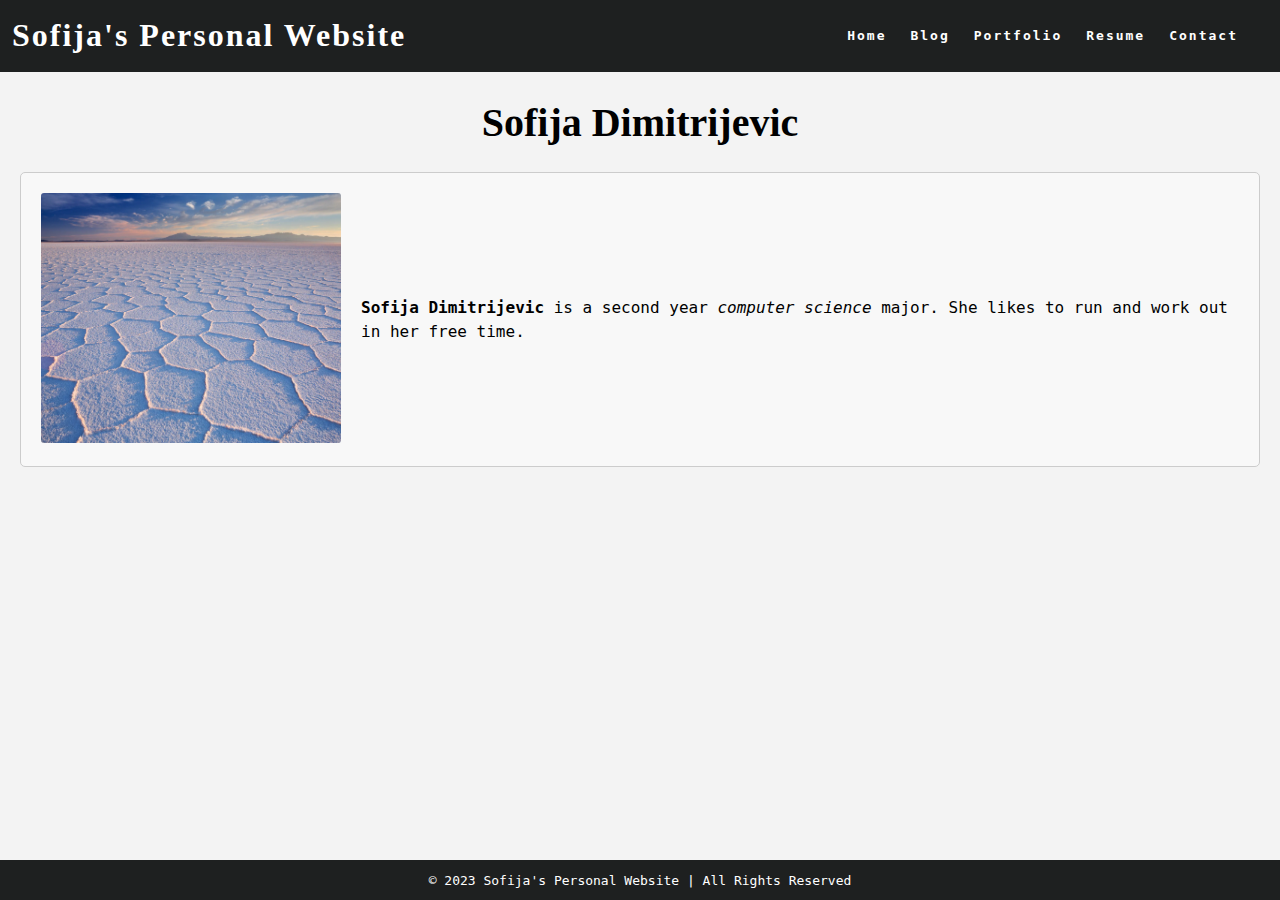
==== index.html @ 0b0f235f "feat: changed css" ====
<!DOCTYPE html>
<html>
  <head>
    <title>Sofija's Personal Website</title>
    <link rel="stylesheet" href="styles.css" />
  </head>
  <body>
    <nav class="navbar">
        <h1 class="logo"><a href="index.html">Sofija's Personal Website</a></h1>
        <ul class="nav-list">
            <li><a href="index.html">Home</a></li>
            <li><a href="blog.html">Blog</a></li>
            <li><a href="portfolio.html">Portfolio</a></li>
            <li><a href="resume.html">Resume</a></li>
            <li><a href="contact.html">Contact</a></li>
          </ul>
    </nav>
    <main>
        <h1 class="page-title">Sofija Dimitrijevic</h1>
      <div class="about">
        <div class="about-image">
            <img src="Uyuni-Salt-Flat-Bolivia.webp"  width="350" height="250" alt="Image of the Uyini salt flat in Bolivia">
        </div>
        <div class="about-text">
          <p>
            <strong>Sofija Dimitrijevic</strong> is a second year
            <em>computer science</em> major. She likes to run and work
            out in her free time.
          </p>
        </div>
      </div>
    </main>
    <footer class="footer">© 2023 Sofija's Personal Website | All Rights Reserved</footer>
  </body>
</html>
---- styles.css ----
:root {
  /* variables */
  --cg-black: rgb(30, 32, 32);
  --cg-blue: rgb(36, 94, 255);
  --cg-grey: rgb(243, 243, 243);
  --cg-white: rgb(255, 255, 255);
}

html {
  height: 100%;
}

body {
  background: var(--cg-grey);
  position: relative;
  min-height: 100vh;
  padding: 0;
  margin: 0;
  font-family: monospace;
}

/* CSS for navigation */

.navbar {
  position: -webkit-sticky;
  position: sticky;
  top: 0;
  width: 100%;
  height: 7%;
  z-index: 10;

  display: flex;
  justify-content: space-between;
  align-items: center;
  text-align: center;

  background-color: var(--cg-black);
  color: var(--cg-white);
  padding: 0px 0px;

  /* Debug border */
  /* border: solid red; */
}

.nav-list {
  display: flex;
  flex-direction: row;
  position: relative;
  right: 30px;
  list-style: none;

  /* Debug border */
  /* border: solid blue; */
}

.navbar a {
  color: var(--cg-white);
  font-weight: bold;
  margin: 0 12px;
  text-decoration: none;
  letter-spacing: 2px;

  font-family: monospace;
}

.navbar a:hover {
  color: var(--cg-blue);
  text-decoration: underline;
}

.navbar a:active {
  color: var(--cg-blue);
}

.logo a {
  font-family: Georgia;
}

.logo a:hover {
  text-decoration: None;
}

main {
  padding: 0 20px 40px 20px;
  display: flex;
  flex-direction: column;
  justify-content: center;
  align-items: center;
}

.page-title {
  display: flex;
  justify-content: center;
  font-size: 40px;
  font-family: Georgia;
}

/* CSS for portfolio grid */

.project {
  display: flex;
  flex-direction: row;
  max-width: 100%;
  margin: 1em 0 2em 0;

  /* Debug border */
  /* border: 2px solid blue; */
}

.item-link {
  width: 70%;

  /* Debug border */
  /* border: 2px solid red; */
}

.project-image {
  object-fit: cover;
  width: 100%;
  height: 500px;
  flex-basis: 50px;
  flex-grow: 2;

  /* Debug border */
  /* border: 2px solid black; */
}

.project-details {
  display: flex;
  background-color: var(--cg-white);
  width: 30%;
  height: 500px;
  flex-shrink: 1;
  padding: 0 20px;
  margin: 0px;
  line-height: 1.5;
  overflow: scroll;

  flex-direction: column;
  text-align: center;
  justify-content: center;

  /* Debug border */
  /* border: 2px solid green; */
}

.project-details a {
  color: var(--cg-black);
  text-decoration: none;
  font-weight: bold;
  letter-spacing: 1px;
}

.project-details a:hover {
  color: var(--cg-blue);
  text-decoration: underline;
}

.project-details {
  font-weight: lighter;
}

.project-name {
  font-weight: bold;
  font-size: 20px;
}

/* CSS for home page */

.about {
  display: flex;
  align-items: center;
  justify-content: space-between;
  padding: 20px;
  background-color: #f8f8f8;
  border: 1px solid #ccc;
  border-radius: 5px;
  /* box-shadow: 0 0 10px rgba(0, 0, 0, 0.1); */
}

.about-image img {
  max-width: 300px;
  border-radius: 3px;
  /* box-shadow: 0 0 10px rgba(0, 0, 0, 0.2); */
}

.about-text {
  flex: 1;
  margin-left: 20px;
}

.about-text h2 {
  font-size: 24px;
  margin-bottom: 10px;
}

.about-text p {
  font-size: 16px;
  line-height: 1.5;
}

/* CSS for resume page */

.button {
  background-color: var(--cg-black);
  border: none;
  color: var(--cg-white);

  font-family: monospace;

  padding: 5px 7px;
  text-align: center;

  border-radius: 2px;
}

.button:hover {
  background-color: var(--cg-blue);
}

.resume h2 {
  font-family: Georgia;
}

/* CSS for contact form */

label {
  display: block;
  margin-bottom: 8px;
  font-family: Georgia;
  font-weight: bold;
}

input[type="text"],
input[type="email"],
textarea {
  width: 100%;
  padding: 10px;
  margin-bottom: 15px;
  border: 1px solid #ccc;
  border-radius: 4px;
  font-size: 16px;
  resize: none;
}

/* Add some spacing to the form */
form {
  width: 500px;
  margin: 0 auto;
}

/* CSS for footer */

.footer {
  display: flex;
  justify-content: center;
  align-items: center;
  background-color: var(--cg-black);
  color: var(--cg-white);
  position: absolute;
  bottom: 0;
  width: 100%;
  height: 2.5rem;
}
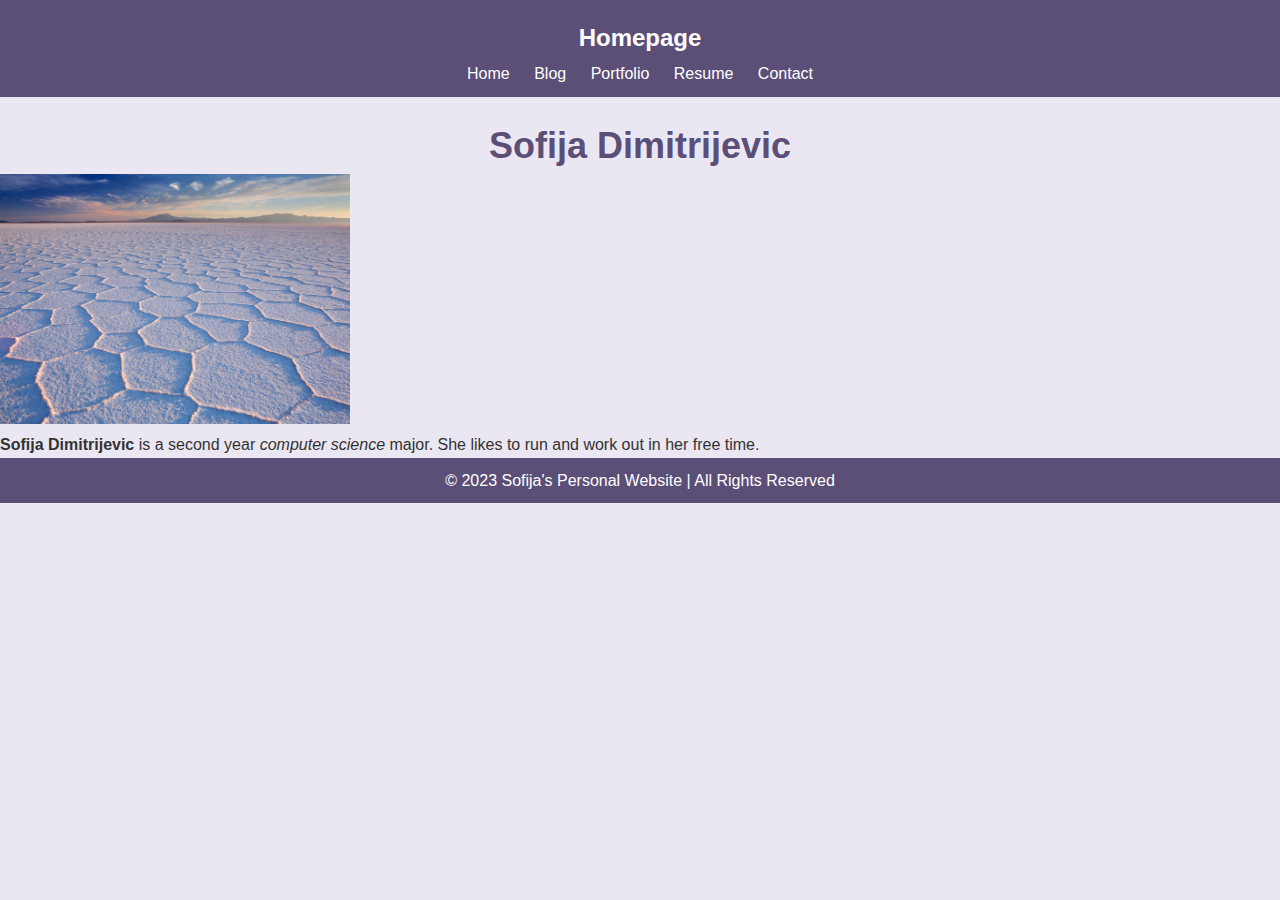
==== commit 9216146d: "feat: changed homepage title" ====
--- a/index.html
+++ b/index.html
@@ -6,7 +6,7 @@
   </head>
   <body>
     <nav class="navbar">
-        <h1 class="logo"><a href="index.html">Sofija's Personal Website</a></h1>
+        <h1 class="logo"><a href="index.html">Homepage</a></h1>
         <ul class="nav-list">
             <li><a href="index.html">Home</a></li>
             <li><a href="blog.html">Blog</a></li>
--- a/styles.css
+++ b/styles.css
@@ -1,264 +1,105 @@
-:root {
-  /* variables */
-  --cg-black: rgb(30, 32, 32);
-  --cg-blue: rgb(36, 94, 255);
-  --cg-grey: rgb(243, 243, 243);
-  --cg-white: rgb(255, 255, 255);
-}
-
-html {
-  height: 100%;
-}
-
-body {
-  background: var(--cg-grey);
-  position: relative;
-  min-height: 100vh;
-  padding: 0;
-  margin: 0;
-  font-family: monospace;
-}
-
-/* CSS for navigation */
-
-.navbar {
-  position: -webkit-sticky;
-  position: sticky;
-  top: 0;
-  width: 100%;
-  height: 7%;
-  z-index: 10;
-
-  display: flex;
-  justify-content: space-between;
-  align-items: center;
-  text-align: center;
-
-  background-color: var(--cg-black);
-  color: var(--cg-white);
-  padding: 0px 0px;
-
-  /* Debug border */
-  /* border: solid red; */
-}
-
-.nav-list {
-  display: flex;
-  flex-direction: row;
-  position: relative;
-  right: 30px;
-  list-style: none;
-
-  /* Debug border */
-  /* border: solid blue; */
-}
-
-.navbar a {
-  color: var(--cg-white);
-  font-weight: bold;
-  margin: 0 12px;
-  text-decoration: none;
-  letter-spacing: 2px;
-
-  font-family: monospace;
-}
-
-.navbar a:hover {
-  color: var(--cg-blue);
-  text-decoration: underline;
-}
-
-.navbar a:active {
-  color: var(--cg-blue);
-}
-
-.logo a {
-  font-family: Georgia;
-}
-
-.logo a:hover {
-  text-decoration: None;
-}
-
-main {
-  padding: 0 20px 40px 20px;
-  display: flex;
-  flex-direction: column;
-  justify-content: center;
-  align-items: center;
-}
-
-.page-title {
-  display: flex;
-  justify-content: center;
-  font-size: 40px;
-  font-family: Georgia;
-}
-
-/* CSS for portfolio grid */
-
-.project {
-  display: flex;
-  flex-direction: row;
-  max-width: 100%;
-  margin: 1em 0 2em 0;
-
-  /* Debug border */
-  /* border: 2px solid blue; */
-}
-
-.item-link {
-  width: 70%;
-
-  /* Debug border */
-  /* border: 2px solid red; */
-}
-
-.project-image {
-  object-fit: cover;
-  width: 100%;
-  height: 500px;
-  flex-basis: 50px;
-  flex-grow: 2;
-
-  /* Debug border */
-  /* border: 2px solid black; */
-}
-
-.project-details {
-  display: flex;
-  background-color: var(--cg-white);
-  width: 30%;
-  height: 500px;
-  flex-shrink: 1;
-  padding: 0 20px;
-  margin: 0px;
-  line-height: 1.5;
-  overflow: scroll;
-
-  flex-direction: column;
-  text-align: center;
-  justify-content: center;
-
-  /* Debug border */
-  /* border: 2px solid green; */
-}
-
-.project-details a {
-  color: var(--cg-black);
-  text-decoration: none;
-  font-weight: bold;
-  letter-spacing: 1px;
-}
-
-.project-details a:hover {
-  color: var(--cg-blue);
-  text-decoration: underline;
-}
-
-.project-details {
-  font-weight: lighter;
-}
-
-.project-name {
-  font-weight: bold;
-  font-size: 20px;
-}
-
-/* CSS for home page */
-
-.about {
-  display: flex;
-  align-items: center;
-  justify-content: space-between;
-  padding: 20px;
-  background-color: #f8f8f8;
-  border: 1px solid #ccc;
-  border-radius: 5px;
-  /* box-shadow: 0 0 10px rgba(0, 0, 0, 0.1); */
-}
-
-.about-image img {
-  max-width: 300px;
-  border-radius: 3px;
-  /* box-shadow: 0 0 10px rgba(0, 0, 0, 0.2); */
-}
-
-.about-text {
-  flex: 1;
-  margin-left: 20px;
-}
-
-.about-text h2 {
-  font-size: 24px;
-  margin-bottom: 10px;
-}
-
-.about-text p {
-  font-size: 16px;
-  line-height: 1.5;
-}
-
-/* CSS for resume page */
-
-.button {
-  background-color: var(--cg-black);
-  border: none;
-  color: var(--cg-white);
-
-  font-family: monospace;
-
-  padding: 5px 7px;
-  text-align: center;
-
-  border-radius: 2px;
-}
-
-.button:hover {
-  background-color: var(--cg-blue);
-}
-
-.resume h2 {
-  font-family: Georgia;
-}
-
-/* CSS for contact form */
-
-label {
-  display: block;
-  margin-bottom: 8px;
-  font-family: Georgia;
-  font-weight: bold;
-}
-
-input[type="text"],
-input[type="email"],
-textarea {
-  width: 100%;
-  padding: 10px;
-  margin-bottom: 15px;
-  border: 1px solid #ccc;
-  border-radius: 4px;
-  font-size: 16px;
-  resize: none;
-}
-
-/* Add some spacing to the form */
-form {
-  width: 500px;
-  margin: 0 auto;
-}
-
-/* CSS for footer */
-
-.footer {
-  display: flex;
-  justify-content: center;
-  align-items: center;
-  background-color: var(--cg-black);
-  color: var(--cg-white);
-  position: absolute;
-  bottom: 0;
-  width: 100%;
-  height: 2.5rem;
-}
+/* Reset some default browser styles */
+body, h1, h2, h3, p, ul, li {
+    margin: 0;
+    padding: 0;
+  }
+  
+  /* Set the background color and text color for the entire page */
+  body {
+    background-color: #EAE7F2; /* Lavender background */
+    color: #333;
+    font-family: Arial, sans-serif;
+    line-height: 1.6;
+  }
+  
+  /* Style the header/navbar */
+  .navbar {
+    background-color: #5B4E77; /* Darker purple */
+    color: #fff;
+    padding: 10px 0;
+    text-align: center;
+  }
+  
+  .logo a {
+    color: #fff;
+    text-decoration: none;
+    font-size: 24px;
+  }
+  
+  .nav-list {
+    list-style: none;
+    padding: 0;
+  }
+  
+  .nav-list li {
+    display: inline;
+    margin-right: 20px;
+  }
+  
+  .nav-list li:last-child {
+    margin-right: 0;
+  }
+  
+  .nav-list a {
+    color: #fff;
+    text-decoration: none;
+  }
+  
+  /* Style the main content */
+  .page-title {
+    text-align: center;
+    margin-top: 20px;
+    font-size: 36px;
+    color: #5B4E77; /* Darker purple */
+  }
+  
+  .resume {
+    background-color: #fff;
+    padding: 20px;
+    margin: 20px;
+    border-radius: 5px;
+    box-shadow: 0px 0px 10px rgba(0, 0, 0, 0.1);
+  }
+  
+  .section-title {
+    font-size: 24px;
+    margin-top: 20px;
+    color: #5B4E77; /* Darker purple */
+    text-align: center;
+  }
+  
+  .entry-title {
+    font-weight: bold;
+    margin-top: 10px;
+  }
+  
+  .entry-info {
+    margin-top: 5px;
+  }
+  
+  .entry-description {
+    margin-top: 10px;
+  }
+  
+  /* Style the footer */
+  .footer {
+    background-color: #5B4E77; /* Darker purple */
+    color: #fff;
+    text-align: center;
+    padding: 10px 0;
+  }
+  
+  /* Style the download link */
+  a[href$=".pdf"] {
+    display: inline-block;
+    background-color: #5B4E77; /* Darker purple */
+    color: #fff;
+    padding: 10px 20px;
+    text-decoration: none;
+    border-radius: 5px;
+    margin-top: 20px;
+  }
+  
+  a[href$=".pdf"]:hover {
+    background-color: #725C8E; /* Darker shade of purple on hover */
+  }
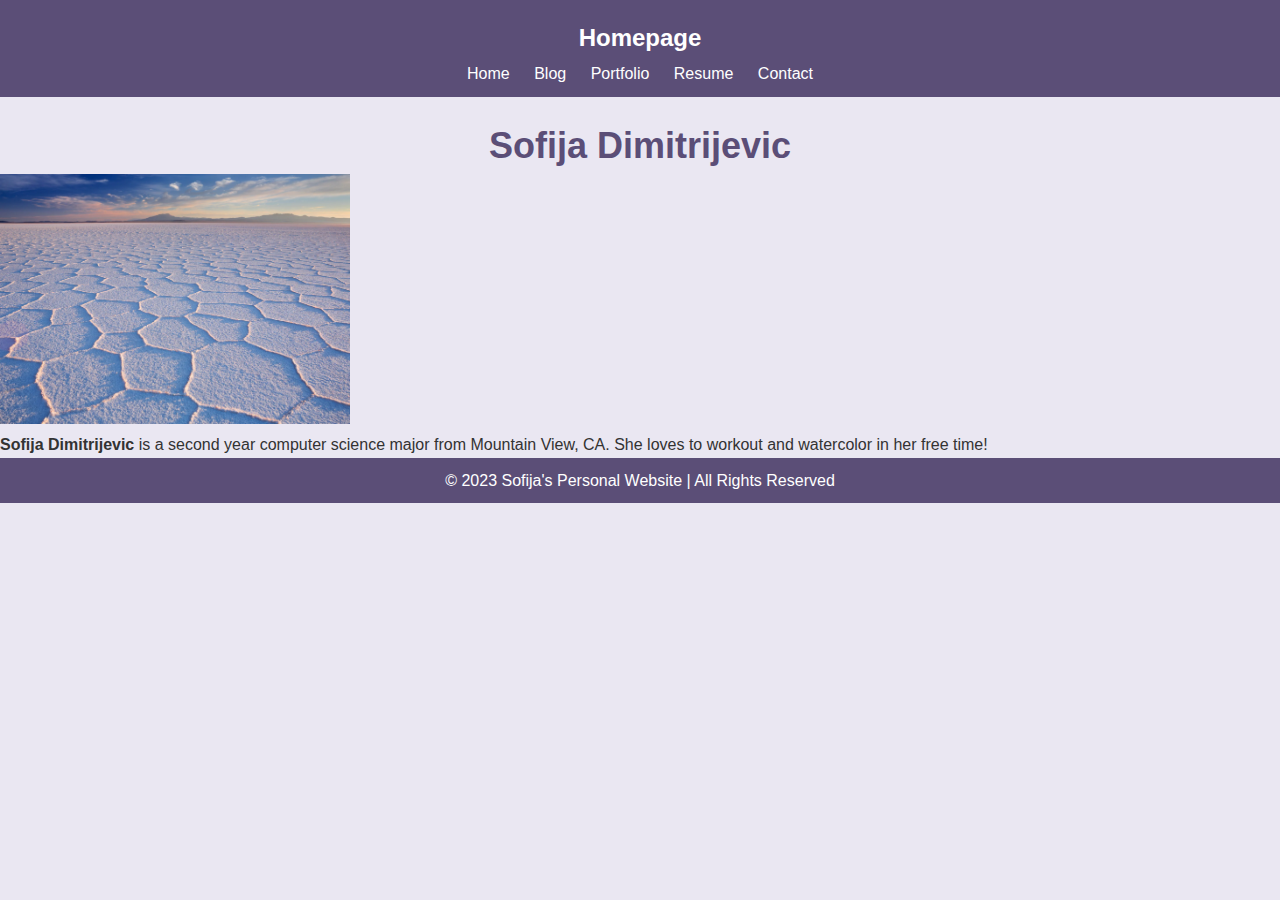
==== commit 48110f08: "feat: changed homepage" ====
--- a/index.html
+++ b/index.html
@@ -24,8 +24,7 @@
         <div class="about-text">
           <p>
             <strong>Sofija Dimitrijevic</strong> is a second year
-            <em>computer science</em> major. She likes to run and work
-            out in her free time.
+            computer science major from Mountain View, CA. She loves to workout and watercolor in her free time!
           </p>
         </div>
       </div>
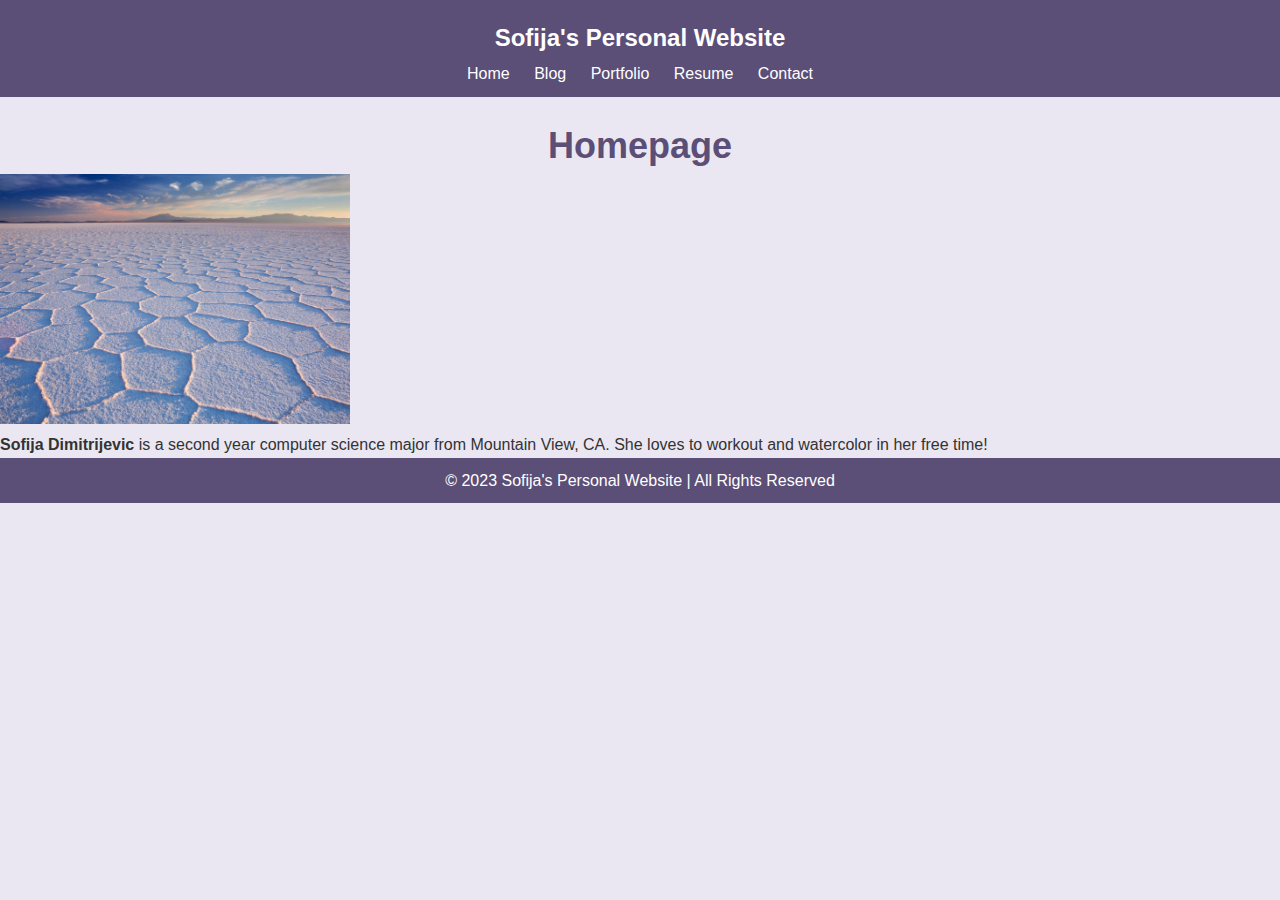
==== commit acb32e4c: "feat: changed homepage title" ====
--- a/index.html
+++ b/index.html
@@ -6,7 +6,7 @@
   </head>
   <body>
     <nav class="navbar">
-        <h1 class="logo"><a href="index.html">Homepage</a></h1>
+        <h1 class="logo"><a href="index.html">Sofija's Personal Website</a></h1>
         <ul class="nav-list">
             <li><a href="index.html">Home</a></li>
             <li><a href="blog.html">Blog</a></li>
@@ -16,7 +16,7 @@
           </ul>
     </nav>
     <main>
-        <h1 class="page-title">Sofija Dimitrijevic</h1>
+        <h1 class="page-title">Homepage</h1>
       <div class="about">
         <div class="about-image">
             <img src="Uyuni-Salt-Flat-Bolivia.webp"  width="350" height="250" alt="Image of the Uyini salt flat in Bolivia">
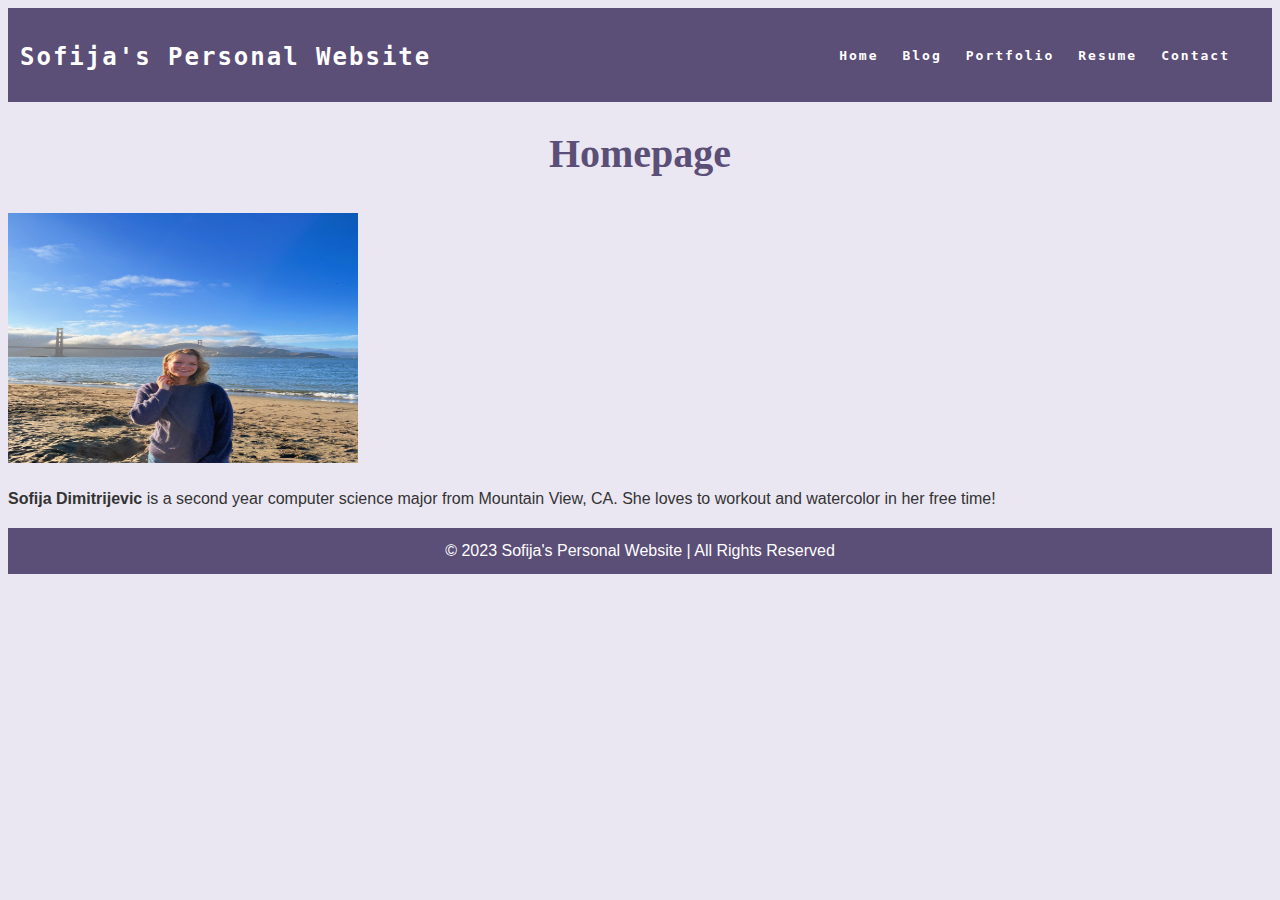
==== commit 2a92e8a9: "feat: changed image" ====
--- a/index.html
+++ b/index.html
@@ -19,7 +19,7 @@
         <h1 class="page-title">Homepage</h1>
       <div class="about">
         <div class="about-image">
-            <img src="Uyuni-Salt-Flat-Bolivia.webp"  width="350" height="250" alt="Image of the Uyini salt flat in Bolivia">
+            <img src="Sofija.JPG"  width="350" height="250" alt="Image of the Uyini salt flat in Bolivia">
         </div>
         <div class="about-text">
           <p>
--- a/styles.css
+++ b/styles.css
@@ -1,60 +1,80 @@
-/* Reset some default browser styles */
-body, h1, h2, h3, p, ul, li {
-    margin: 0;
-    padding: 0;
+:root {
+    /* Color variables */
+    --lavender: #EAE7F2;
+    --darker-purple: #5B4E77;
+    --purple: #725C8E;
+    --black: #333;
+    --white: #fff;
   }
   
-  /* Set the background color and text color for the entire page */
   body {
-    background-color: #EAE7F2; /* Lavender background */
-    color: #333;
+    background-color: var(--lavender);
+    color: var(--black);
     font-family: Arial, sans-serif;
     line-height: 1.6;
   }
   
-  /* Style the header/navbar */
+  /* Styles for the navbar/header */
   .navbar {
-    background-color: #5B4E77; /* Darker purple */
-    color: #fff;
-    padding: 10px 0;
+    position: -webkit-sticky;
+    position: sticky;
+    top: 0;
+    width: 100%;
+    height: 7%;
+    z-index: 10;
+    display: flex;
+    justify-content: space-between;
+    align-items: center;
     text-align: center;
+    background-color: var(--darker-purple);
+    color: var(--white);
+    padding: 0;
   }
   
   .logo a {
-    color: #fff;
+    color: var(--white);
     text-decoration: none;
     font-size: 24px;
+    font-family: Georgia;
   }
   
   .nav-list {
+    display: flex;
+    flex-direction: row;
+    position: relative;
+    right: 30px;
     list-style: none;
-    padding: 0;
   }
   
-  .nav-list li {
-    display: inline;
-    margin-right: 20px;
+  .navbar a {
+    color: var(--white);
+    font-weight: bold;
+    margin: 0 12px;
+    text-decoration: none;
+    letter-spacing: 2px;
+    font-family: monospace;
   }
   
-  .nav-list li:last-child {
-    margin-right: 0;
+  .navbar a:hover {
+    color: var(--lavender);
+    text-decoration: underline;
   }
   
-  .nav-list a {
-    color: #fff;
-    text-decoration: none;
+  .navbar a:active {
+    color: var(--lavender);
   }
   
-  /* Style the main content */
+  /* Styles for the main content */
   .page-title {
     text-align: center;
     margin-top: 20px;
-    font-size: 36px;
-    color: #5B4E77; /* Darker purple */
+    font-size: 40px;
+    font-family: Georgia;
+    color: var(--darker-purple);
   }
   
   .resume {
-    background-color: #fff;
+    background-color: var(--white);
     padding: 20px;
     margin: 20px;
     border-radius: 5px;
@@ -64,7 +84,7 @@
   .section-title {
     font-size: 24px;
     margin-top: 20px;
-    color: #5B4E77; /* Darker purple */
+    color: var(--darker-purple);
     text-align: center;
   }
   
@@ -81,25 +101,10 @@
     margin-top: 10px;
   }
   
-  /* Style the footer */
+  /* Styles for the footer */
   .footer {
-    background-color: #5B4E77; /* Darker purple */
-    color: #fff;
+    background-color: var(--darker-purple);
+    color: var(--white);
     text-align: center;
     padding: 10px 0;
   }
-  
-  /* Style the download link */
-  a[href$=".pdf"] {
-    display: inline-block;
-    background-color: #5B4E77; /* Darker purple */
-    color: #fff;
-    padding: 10px 20px;
-    text-decoration: none;
-    border-radius: 5px;
-    margin-top: 20px;
-  }
-  
-  a[href$=".pdf"]:hover {
-    background-color: #725C8E; /* Darker shade of purple on hover */
-  }
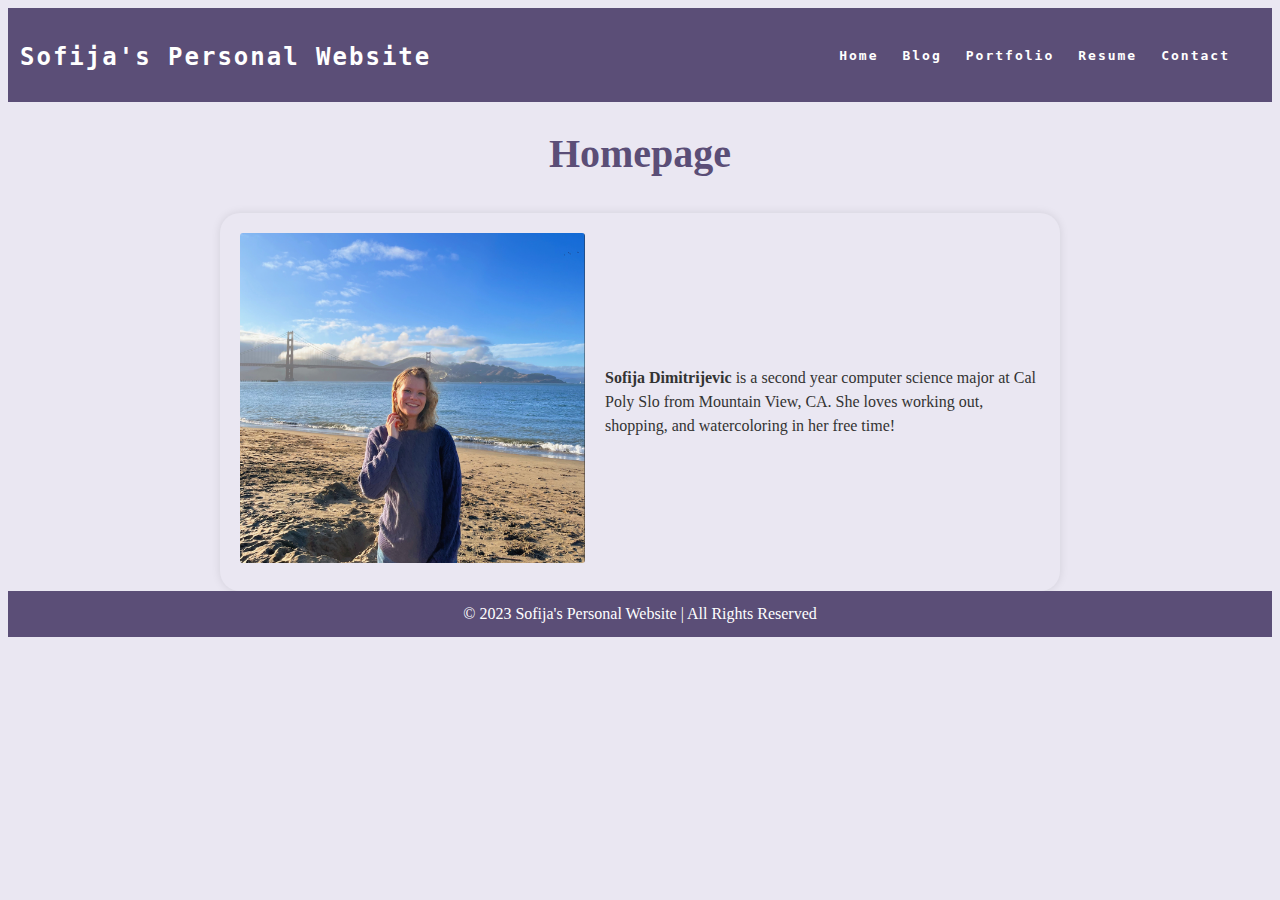
==== commit aa82d777: "feat: changed css file" ====
--- a/index.html
+++ b/index.html
@@ -19,16 +19,17 @@
         <h1 class="page-title">Homepage</h1>
       <div class="about">
         <div class="about-image">
-            <img src="Sofija.JPG"  width="350" height="250" alt="Image of the Uyini salt flat in Bolivia">
+            <img src="Sofija.png"  width ="345" height = "330" alt="Image of me!">
         </div>
         <div class="about-text">
           <p>
             <strong>Sofija Dimitrijevic</strong> is a second year
-            computer science major from Mountain View, CA. She loves to workout and watercolor in her free time!
+            computer science major at Cal Poly Slo from Mountain View, CA. She loves working out, shopping, and watercoloring in her free time!
           </p>
         </div>
       </div>
     </main>
+    
     <footer class="footer">© 2023 Sofija's Personal Website | All Rights Reserved</footer>
   </body>
 </html>--- a/styles.css
+++ b/styles.css
@@ -7,15 +7,49 @@
     --white: #fff;
   }
   
-  body {
+body {
     background-color: var(--lavender);
     color: var(--black);
-    font-family: Arial, sans-serif;
+    font-family: Georgia;
     line-height: 1.6;
   }
-  
-  /* Styles for the navbar/header */
-  .navbar {
+
+ /* Style the container div with a bubble background */
+.about {
+    background-color: #EAE7F2; 
+    border-radius: 20px; 
+    padding: 20px; 
+    box-shadow: 0px 0px 10px rgba(0, 0, 0, 0.1); 
+    display: flex; 
+    align-items: center; 
+    max-width: 800px; 
+    margin: 0 auto; 
+}
+
+.about-image img {
+    max-width: 100%;
+    height: auto;
+    border-radius: 3px;
+}
+
+.about-text {
+    flex: 1;
+    margin-left: 20px;
+    text-align: left;
+}
+
+.about-text h2 {
+    font-size: 24px;
+    margin-bottom: 10px;
+}
+
+.about-text p {
+    font-size: 16px;
+    line-height: 1.5;
+}
+  
+/* Styles for the navbar/header */
+.navbar {
     position: -webkit-sticky;
     position: sticky;
     top: 0;
@@ -29,82 +63,300 @@
     background-color: var(--darker-purple);
     color: var(--white);
     padding: 0;
-  }
-  
-  .logo a {
+}
+  
+.logo a {
     color: var(--white);
     text-decoration: none;
     font-size: 24px;
     font-family: Georgia;
-  }
-  
-  .nav-list {
+}
+  
+.nav-list {
     display: flex;
     flex-direction: row;
     position: relative;
     right: 30px;
     list-style: none;
-  }
-  
-  .navbar a {
+}
+  
+.navbar a {
     color: var(--white);
     font-weight: bold;
     margin: 0 12px;
     text-decoration: none;
     letter-spacing: 2px;
     font-family: monospace;
-  }
-  
-  .navbar a:hover {
+}
+  
+.navbar a:hover {
     color: var(--lavender);
     text-decoration: underline;
-  }
-  
-  .navbar a:active {
+}
+  
+.navbar a:active {
     color: var(--lavender);
-  }
-  
-  /* Styles for the main content */
-  .page-title {
+}
+
+/* CSS for portfolio grid */
+
+.project {
+  display: flex;
+  flex-direction: row;
+  max-width: 100%;
+  margin: 1em 0 2em 0;
+
+  /* Debug border */
+  /* border: 2px solid blue; */
+}
+
+.item-link {
+  width: 70%;
+
+  /* Debug border */
+  /* border: 2px solid red; */
+}
+
+.project-image {
+  object-fit: cover;
+  width: 100%;
+  height: 500px;
+  flex-basis: 50px;
+  flex-grow: 2;
+
+  /* Debug border */
+  /* border: 2px solid black; */
+}
+
+.project-details {
+  display: flex;
+  background-color: var(--cg-white);
+  width: 30%;
+  height: 500px;
+  flex-shrink: 1;
+  padding: 0 20px;
+  margin: 0px;
+  line-height: 1.5;
+  overflow: scroll;
+
+  flex-direction: column;
+  text-align: center;
+  justify-content: center;
+
+  /* Debug border */
+  /* border: 2px solid green; */
+}
+
+.project-details a {
+  color: var(--cg-black);
+  text-decoration: none;
+  font-weight: bold;
+  letter-spacing: 1px;
+}
+
+.project-details a:hover {
+  color: var(--cg-blue);
+  text-decoration: underline;
+}
+
+.project-details {
+  font-weight: lighter;
+}
+
+.project-name {
+  font-weight: bold;
+  font-size: 20px;
+}
+
+/* CSS for portfolio grid */
+
+.project {
+    display: flex;
+    flex-direction: column; /* Change the direction to column */
+    align-items: center; /* Center horizontally */
+    max-width: 100%;
+    margin: 1em 0 2em 0;
+    /* Debug border */
+    /* border: 2px solid blue; */
+}
+
+.item-link {
+    width: 70%;
+    /* Debug border */
+    /* border: 2px solid red; */
+}
+
+.project-image {
+    object-fit: cover;
+    width: 100%;
+    height: 500px;
+    flex-basis: 50px;
+    flex-grow: 2;
+    /* Debug border */
+    /* border: 2px solid black; */
+}
+
+.project-details {
+    display: flex;
+    flex-direction: column;
+    background-color: var(--cg-white);
+    width: 100%; /* Adjust the width to 100% */
+    height: 500px;
+    flex-shrink: 1;
+    padding: 0 20px;
+    margin: 0px;
+    line-height: 1.5;
+    overflow: scroll;
+    /* Debug border */
+    /* border: 2px solid green; */
+}
+
+.project-details a {
+    color: var(--cg-black);
+    text-decoration: none;
+    font-weight: bold;
+    letter-spacing: 1px;
+}
+
+.project-details a:hover {
+    color: var(--cg-blue);
+    text-decoration: underline;
+}
+
+.project-details {
+    font-weight: lighter;
+    text-align: center; 
+}
+
+.project-name {
+    font-weight: bold;
+    font-size: 20px;
+}
+  
+/* Styles for the main content */
+.page-title {
     text-align: center;
     margin-top: 20px;
     font-size: 40px;
     font-family: Georgia;
     color: var(--darker-purple);
-  }
-  
-  .resume {
-    background-color: var(--white);
+}
+  
+.resume {
+    background-color: var(--purple);
     padding: 20px;
     margin: 20px;
     border-radius: 5px;
     box-shadow: 0px 0px 10px rgba(0, 0, 0, 0.1);
-  }
-  
-  .section-title {
+}
+
+/* Styles for each section (bubbles for resume) */
+.section {
+    background-color: var(--lavender);
+    padding: 20px;
+    margin: 20px 0;
+    border-radius: 20px;
+    box-shadow: 0px 0px 10px rgba(0, 0, 0, 0.1);
+}
+  
+.section-title {
     font-size: 24px;
     margin-top: 20px;
     color: var(--darker-purple);
     text-align: center;
-  }
-  
-  .entry-title {
+}
+  
+.entry-title {
     font-weight: bold;
     margin-top: 10px;
-  }
-  
-  .entry-info {
+}
+  
+.entry-info {
     margin-top: 5px;
-  }
-  
-  .entry-description {
+}
+  
+.entry-description {
     margin-top: 10px;
-  }
-  
-  /* Styles for the footer */
-  .footer {
+}
+
+/* Style the download link */
+a[href$=".pdf"] {
+    display: flex;
+    justify-content: center; 
+    align-items: center; 
+    background-color: var(--purple);
+    color: var(--white);
+    padding: 10px 15px;
+    text-decoration: none;
+    border-radius: 5px;
+    margin: 20px auto 0;
+    max-width: 200px;
+}
+  
+a[href$=".pdf"]:hover {
     background-color: var(--darker-purple);
+}
+
+/* CSS for contact form */
+
+label {
+    display: block;
+    margin-bottom: 8px;
+    font-family: Georgia;
+    font-weight: bold;
+}
+  
+input[type="text"],
+input[type="email"],
+textarea {
+    width: 100%;
+    padding: 10px;
+    margin-bottom: 15px;
+    border: 1px solid #ccc;
+    border-radius: 4px;
+    font-size: 16px;
+    resize: none;
+}
+  
+/* Add some spacing to the form */
+form {
+    width: 500px;
+    margin: 0 auto;
+}
+
+/* Center the submit button horizontally */
+.contact-form-container {
+    text-align: center;
+    padding: 20px;
+}
+
+.contact-form {
+    max-width: 400px; 
+    margin: 0 auto; 
+    text-align: left;
+}
+
+/* Style the submit button */
+.submit-button {
+    background-color: #725C8E; 
+    color: #EAE7F2; 
+    border: none;
+    border-radius: 4px;
+    padding: 10px 20px; 
+    font-size: 16px; 
+    margin: 20px auto 0;
+    cursor: pointer;
+    transition: background-color 0.3s ease; /* Smooth hover effect */
+}
+/* Hover effect for the submit button */
+input[type="submit"]:hover {
+    background-color: #5B4E77; /* Button background color on hover */
+}
+  
+/* Styles for the footer */
+.footer {
+    background-color: var(--darker-purple);
     color: var(--white);
     text-align: center;
     padding: 10px 0;
-  }
+}
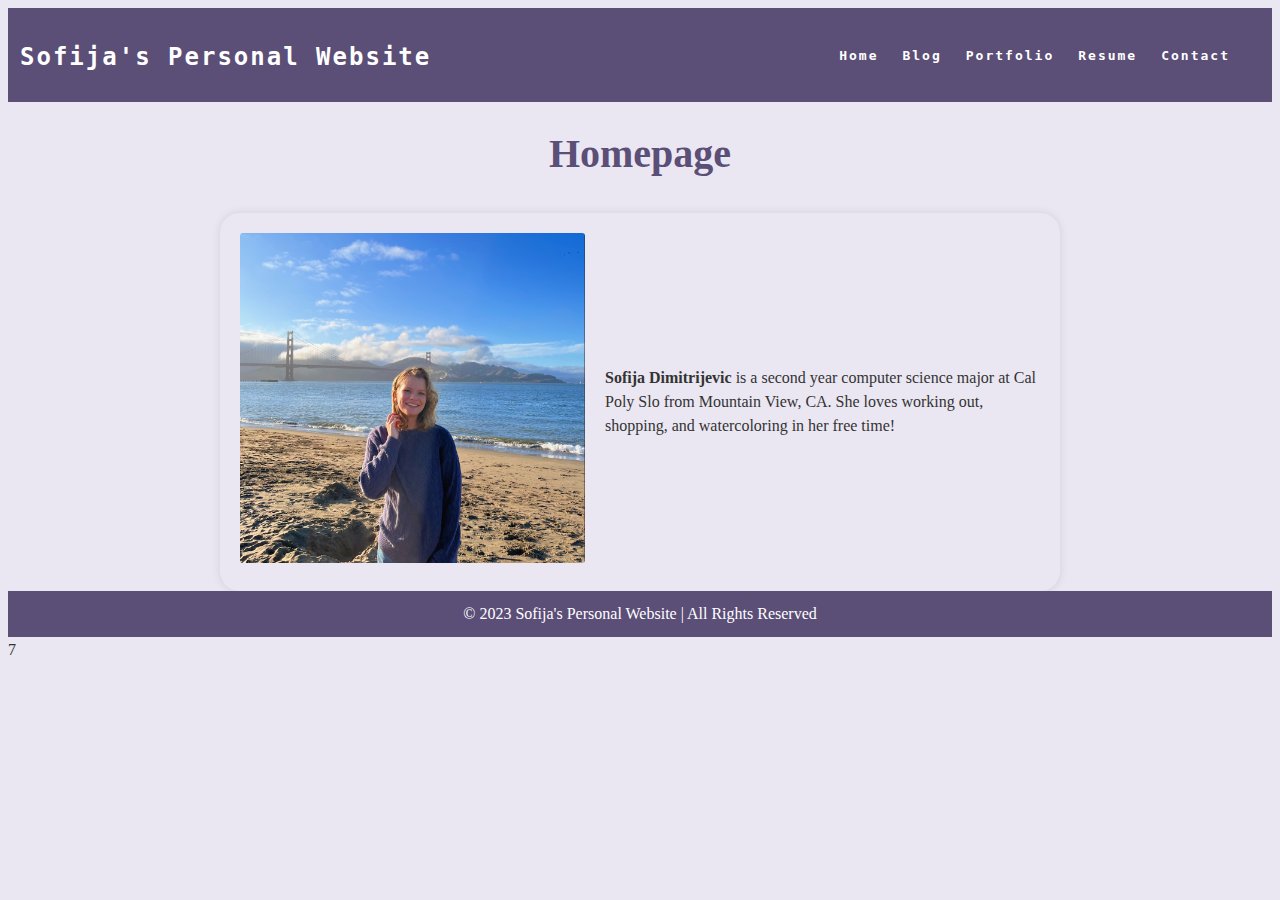
==== commit 628e7c06: "feat: edited resume" ====
--- a/index.html
+++ b/index.html
@@ -32,4 +32,4 @@
     
     <footer class="footer">© 2023 Sofija's Personal Website | All Rights Reserved</footer>
   </body>
-</html>+</html>7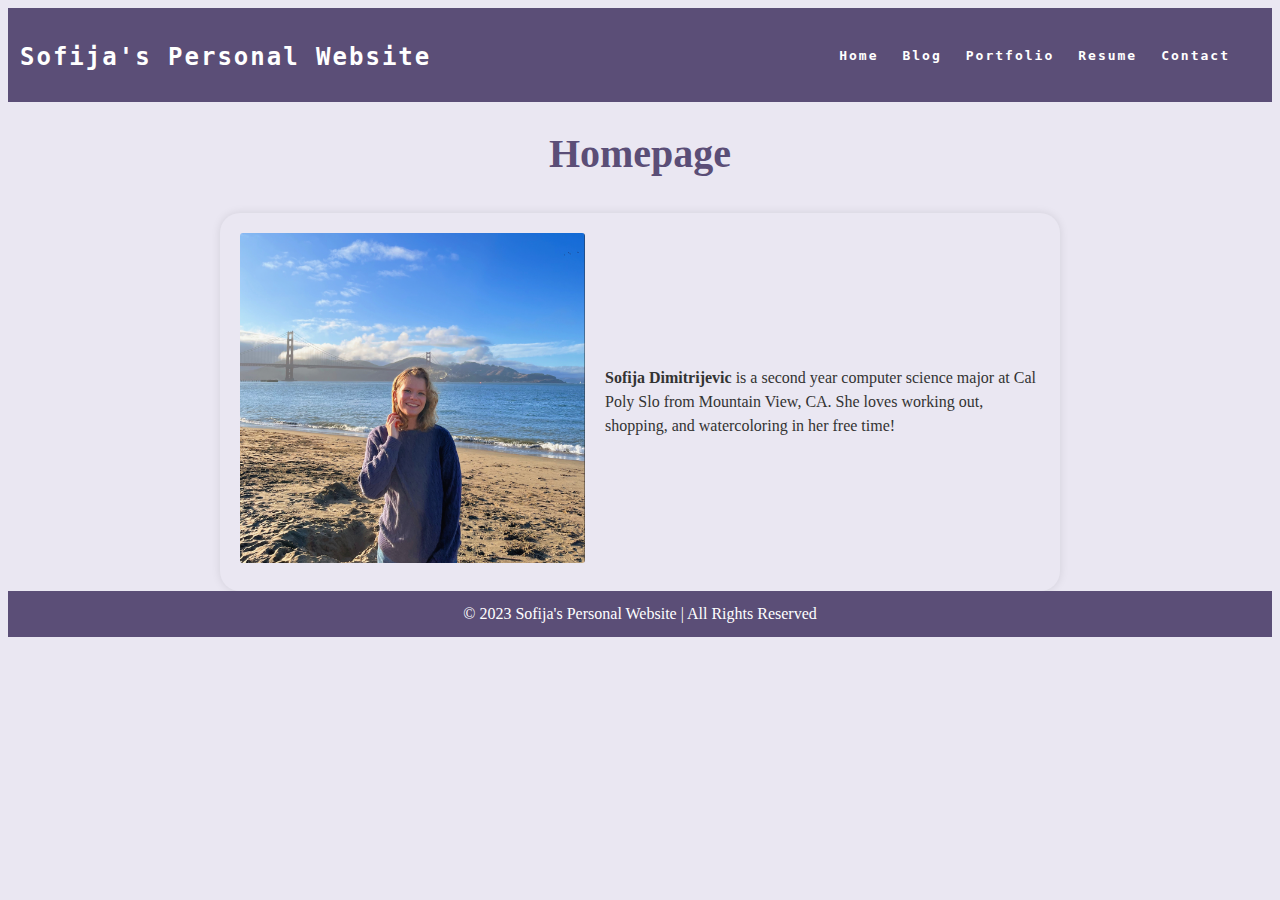
==== commit 3aa9290b: "feat: index" ====
--- a/index.html
+++ b/index.html
@@ -32,4 +32,4 @@
     
     <footer class="footer">© 2023 Sofija's Personal Website | All Rights Reserved</footer>
   </body>
-</html>7+</html>